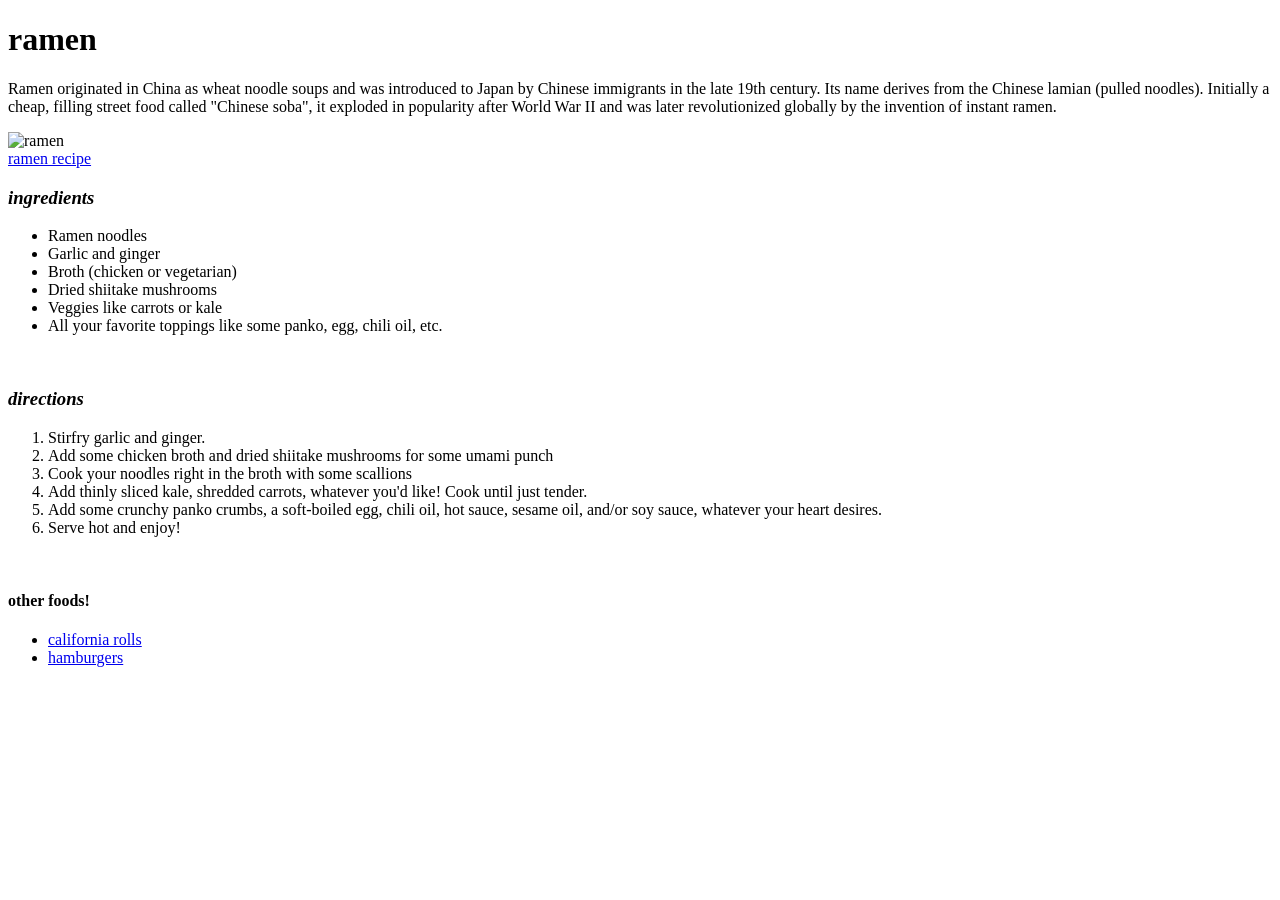
==== page2.html @ cd14401d "Add files via upload" ====
<!DOCTYPE html>

<html>
    <head>
        <title>ramen</title>
        <meta charset="UTF-8">

    </head> 

    <body>
        <h1>ramen</h1>
        <p>Ramen originated in China as wheat noodle soups and was introduced to Japan by Chinese immigrants in the late 19th century. Its name derives from the Chinese lamian (pulled noodles). Initially a cheap, filling street food called "Chinese soba", it exploded in popularity after World War II and was later revolutionized globally by the invention of instant ramen.</p>
        <img alt= "ramen" src="https://sudachirecipes.com/wp-content/uploads/2025/07/shoyu-ramen-new-thumb-500x500.png">
        <br>
        <a href="https://pinchofyum.com/quick-homemade-ramen">ramen recipe</a>

        <h3><em>ingredients</em></h3>
        <ul>
            <li>Ramen noodles</li>
            <li>Garlic and ginger</li>
            <li>Broth (chicken or vegetarian)</li>
            <li>Dried shiitake mushrooms</li>
            <li>Veggies like carrots or kale</li>
            <li>All your favorite toppings like some panko, egg, chili oil, etc.</li>

        </ul>
        <br>

        <h3><em>directions</em></h3>
        <ol>
            <li>Stirfry garlic and ginger.</li>
            <li>Add some chicken broth and dried shiitake mushrooms for some umami punch</li>
            <li>Cook your noodles right in the broth with some scallions</li>
            <li>Add thinly sliced kale, shredded carrots, whatever you'd like! Cook until just tender.</li>
            <li>Add some crunchy panko crumbs, a soft-boiled egg, chili oil, hot sauce, sesame oil, and/or soy sauce, whatever your heart desires.</li>
            <li>Serve hot and enjoy!</li>
        </ol>

        <br>
        <h4> other foods!</h4>
        <nav>
            <ul>
                <li><a href="../index.html">california rolls</a></li>
                <li><a href="page3.html">hamburgers</a></li>
            </ul>
        </nav>
    </body>


</html>
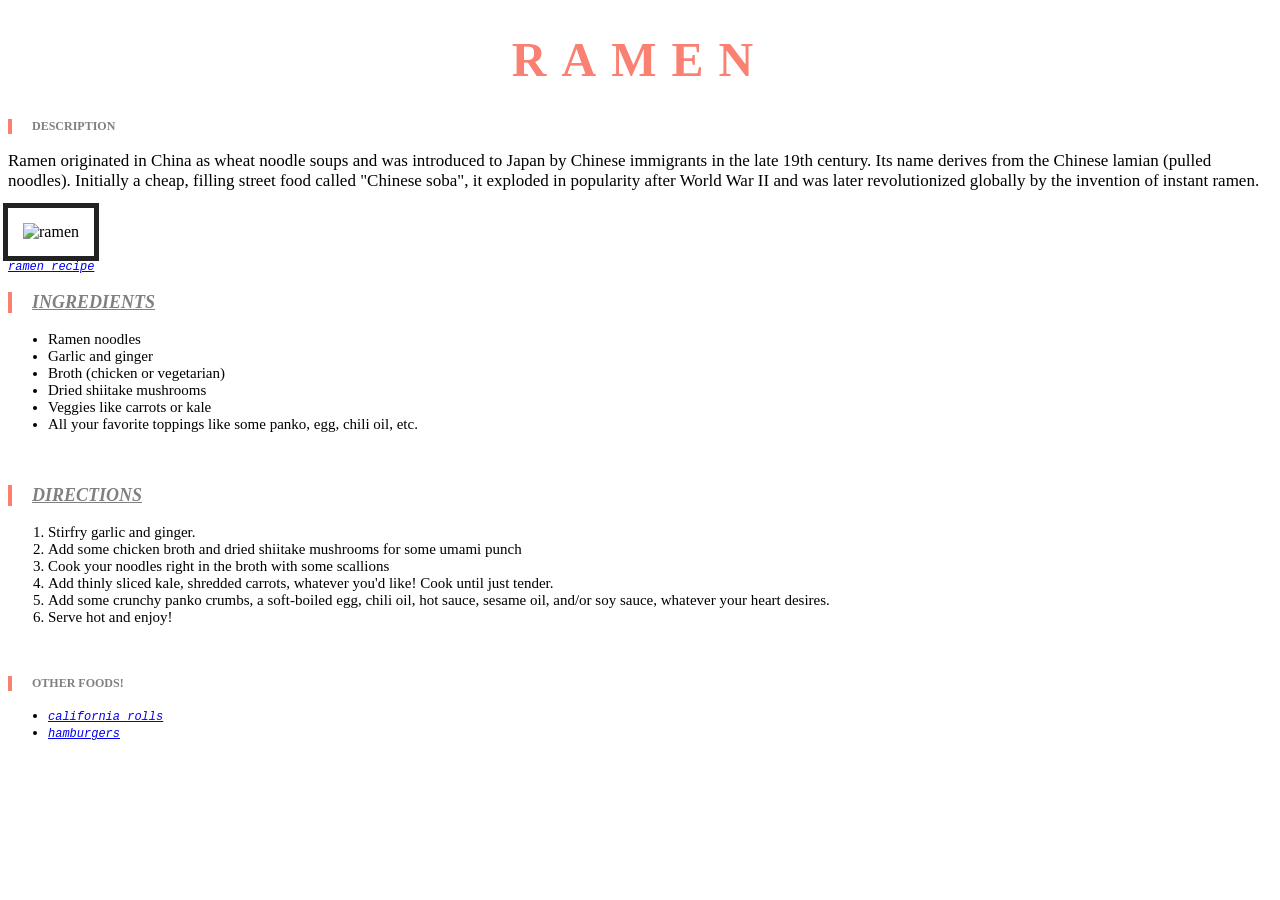
==== commit 39691490: "Add files via upload" ====
--- a/page2.html
+++ b/page2.html
@@ -4,17 +4,18 @@
     <head>
         <title>ramen</title>
         <meta charset="UTF-8">
-
+        <link rel="stylesheet" href="../style.css">
     </head> 
 
     <body>
-        <h1>ramen</h1>
+        <h1 class="x" style="color:salmon;">ramen</h1>
+        <h4 id="description" class="Rborder">description</h4>
         <p>Ramen originated in China as wheat noodle soups and was introduced to Japan by Chinese immigrants in the late 19th century. Its name derives from the Chinese lamian (pulled noodles). Initially a cheap, filling street food called "Chinese soba", it exploded in popularity after World War II and was later revolutionized globally by the invention of instant ramen.</p>
         <img alt= "ramen" src="https://sudachirecipes.com/wp-content/uploads/2025/07/shoyu-ramen-new-thumb-500x500.png">
         <br>
         <a href="https://pinchofyum.com/quick-homemade-ramen">ramen recipe</a>
 
-        <h3><em>ingredients</em></h3>
+        <h3 class="Rborder"><em>ingredients</em></h3>
         <ul>
             <li>Ramen noodles</li>
             <li>Garlic and ginger</li>
@@ -26,7 +27,7 @@
         </ul>
         <br>
 
-        <h3><em>directions</em></h3>
+        <h3 class="Rborder"><em>directions</em></h3>
         <ol>
             <li>Stirfry garlic and ginger.</li>
             <li>Add some chicken broth and dried shiitake mushrooms for some umami punch</li>
@@ -37,7 +38,7 @@
         </ol>
 
         <br>
-        <h4> other foods!</h4>
+        <h4 class="Rborder"> other foods!</h4>
         <nav>
             <ul>
                 <li><a href="../index.html">california rolls</a></li>
--- a/style.css
+++ b/style.css
@@ -0,0 +1,71 @@
+
+h1{
+    font-family: "Chalkduster", fantasy, cursive;
+    font-size:48px;
+    text-transform: uppercase;
+}
+
+li{
+    font-family: "Bradley Hand", cursive;
+    font-size:15px;
+}
+
+p{
+    font-family: "Bradley Hand", cursive;
+    font-size:17px; 
+}
+
+
+a{
+    font-style:italic;
+    font-family:'Courier New', Courier, monospace;
+    font-size:12px;
+}
+
+h3{
+    font-family: "Chalkduster", fantasy, cursive;
+    font-size:18px;
+    color: gray;
+    text-decoration:underline;
+    text-transform:uppercase;
+}
+
+h4{
+    font-family: "Chalkduster", fantasy, cursive;
+    font-size:12px;
+    color:gray;
+    text-transform:uppercase;
+}
+
+img{
+  width: 428px;
+  height: auto;
+  border: 15px solid #ffffff; 
+  outline: 5px solid #222222; 
+}
+
+.x{
+    text-align:center;
+    letter-spacing:15px;
+}
+
+#description{
+    font-family:"chalkduster",fantasy, cursive;
+    font-size:12px;
+    text-transform:uppercase;
+}
+
+.Hborder{
+    border-left: 4px solid #F5A623; 
+    padding-left: 20px;
+}
+
+.Cborder{
+    border-left: 4px solid #008000; 
+    padding-left: 20px;
+}
+
+.Rborder{
+    border-left: 4px solid #fa8072; 
+    padding-left: 20px;
+}
